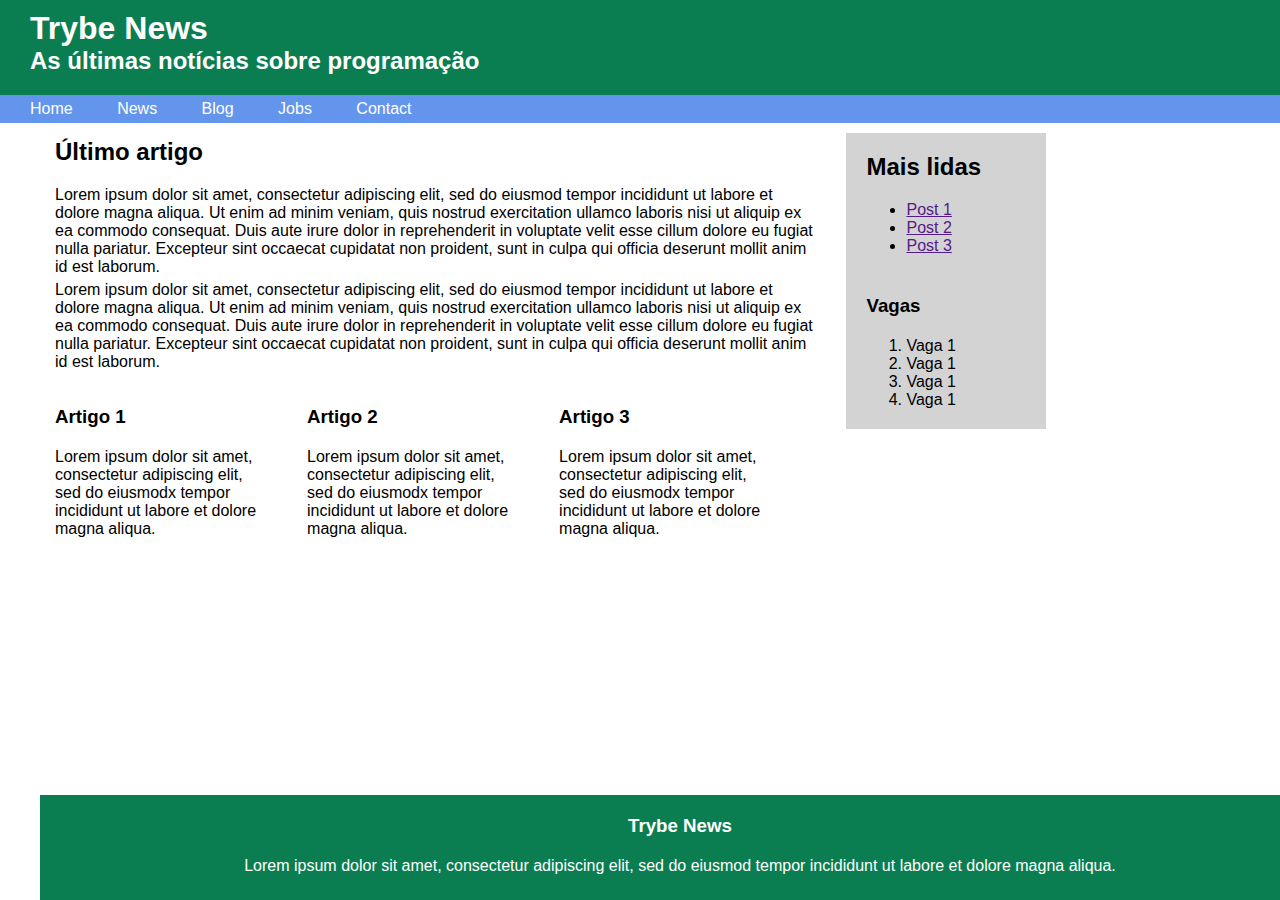
==== index.html @ 8ee75839 "html com tags semanticas" ====
<!DOCTYPE html>
<html>
<head>
  <title>Trybe News</title>
  <link rel="stylesheet" href="styles.css">
</head>
<body>
  <header class="header">
    <section class="title-container">
      <h1>Trybe News</h1>
      <h2>As últimas notícias sobre programação</h2>
    </section>
    <nav class="navigation">
      <ul>
        <li><a href="">Home</a></li>
        <li><a href="">News</a></li>
        <li><a href="">Blog</a></li>
        <li><a href="">Jobs</a></li>
        <li><a href="">Contact</a></li>
      </ul>
    </nav>
  </header>

  <main class="content">
    <section class="main-content">
      <article class="article">
        <h2>Último artigo</h2>
        <p>
          Lorem ipsum dolor sit amet, consectetur adipiscing elit, sed do eiusmod
          tempor incididunt ut labore et dolore magna aliqua. Ut enim ad minim veniam,
          quis nostrud exercitation ullamco laboris nisi ut aliquip ex ea commodo
          consequat. Duis aute irure dolor in reprehenderit in voluptate velit esse
          cillum dolore eu fugiat nulla pariatur. Excepteur sint occaecat cupidatat
          non proident, sunt in culpa qui officia deserunt mollit anim id est laborum.
        </p>
        <p>
          Lorem ipsum dolor sit amet, consectetur adipiscing elit, sed do eiusmod
          tempor incididunt ut labore et dolore magna aliqua. Ut enim ad minim veniam,
          quis nostrud exercitation ullamco laboris nisi ut aliquip ex ea commodo
          consequat. Duis aute irure dolor in reprehenderit in voluptate velit esse
          cillum dolore eu fugiat nulla pariatur. Excepteur sint occaecat cupidatat
          non proident, sunt in culpa qui officia deserunt mollit anim id est laborum.
        </p>
      </article>
      <div class="articles">
        <article class="article-small">
          <h3>Artigo 1</h3>
          <p>
            Lorem ipsum dolor sit amet, consectetur adipiscing elit, sed do eiusmodx
            tempor incididunt ut labore et dolore magna aliqua.
          </p>
        </article>
        <article class="article-small">
          <h3>Artigo 2</h3>
          <p>
            Lorem ipsum dolor sit amet, consectetur adipiscing elit, sed do eiusmodx
            tempor incididunt ut labore et dolore magna aliqua.
          </p>
        </article>
        <article class="article-small">
          <h3>Artigo 3</h3>
          <p>
            Lorem ipsum dolor sit amet, consectetur adipiscing elit, sed do eiusmodx
            tempor incididunt ut labore et dolore magna aliqua.
          </p>
        </article>
      </div>
    </section>

    <aside class="side-bar">
      <section class="most-read">
        <h2>Mais lidas</h2>
        <ul>
          <li><a href="">Post 1</a></li>
          <li><a href="">Post 2</a></li>
          <li><a href="">Post 3</a></li>
        </ul>
      </section>
      <section class="jobs">
        <h3>Vagas</h3>
        <ol>
          <li>Vaga 1</li>
          <li>Vaga 1</li>
          <li>Vaga 1</li>
          <li>Vaga 1</li>
        </ol>
      </section>
      
    </aside>

    <footer class="footer">
      <h3>Trybe News</h3>
      <p>
        Lorem ipsum dolor sit amet, consectetur adipiscing elit, sed do eiusmod
        tempor incididunt ut labore et dolore magna aliqua.
      </p>
    </footer>

  </main>

</body>
</html>
---- styles.css ----
* {
  font-family: "Montserrat", sans-serif;
  margin: 0;
  box-sizing: border-box;
}

h2, h3 {
  margin: 0 0 20px;
}

p {
  margin-bottom: 5px;
}

.header {
  background-color: rgb(10, 126, 81);
  color: white;
}

.title-container {
  padding: 10px 30px 0;
}

.navigation {
  background-color: cornflowerblue;
  padding: 0 30px;
}

.navigation ul {
  padding: 5px 0;
}

.navigation li {
  margin-right: 40px;
  list-style-type: none;
  display: inline;
}

.navigation li a {
  color: white;
  text-decoration: none;
}
  
.content {
  max-width: 1200px;
  margin: auto;
  flex-grow: 1;
}

.main-content {
  width: 66%;
  display: inline-block;

}

.side-bar {
  background-color: lightgrey;
  margin: 10px;
  padding: 20px;
  width: 200px;
  display: inline-block;
  vertical-align: top;
}

.article {
  padding: 15px;
}

.article-small {
  display: inline-block;
  width: 30%;
  margin-right: 10px;
  padding: 15px;
}

.jobs {
  margin-top: 40px
}

.footer {
  background-color: rgb(10, 126, 81);
  color: white;
  padding: 20px;
  text-align: center;
  bottom: 0;
  position: fixed;
  width: 100%;
}
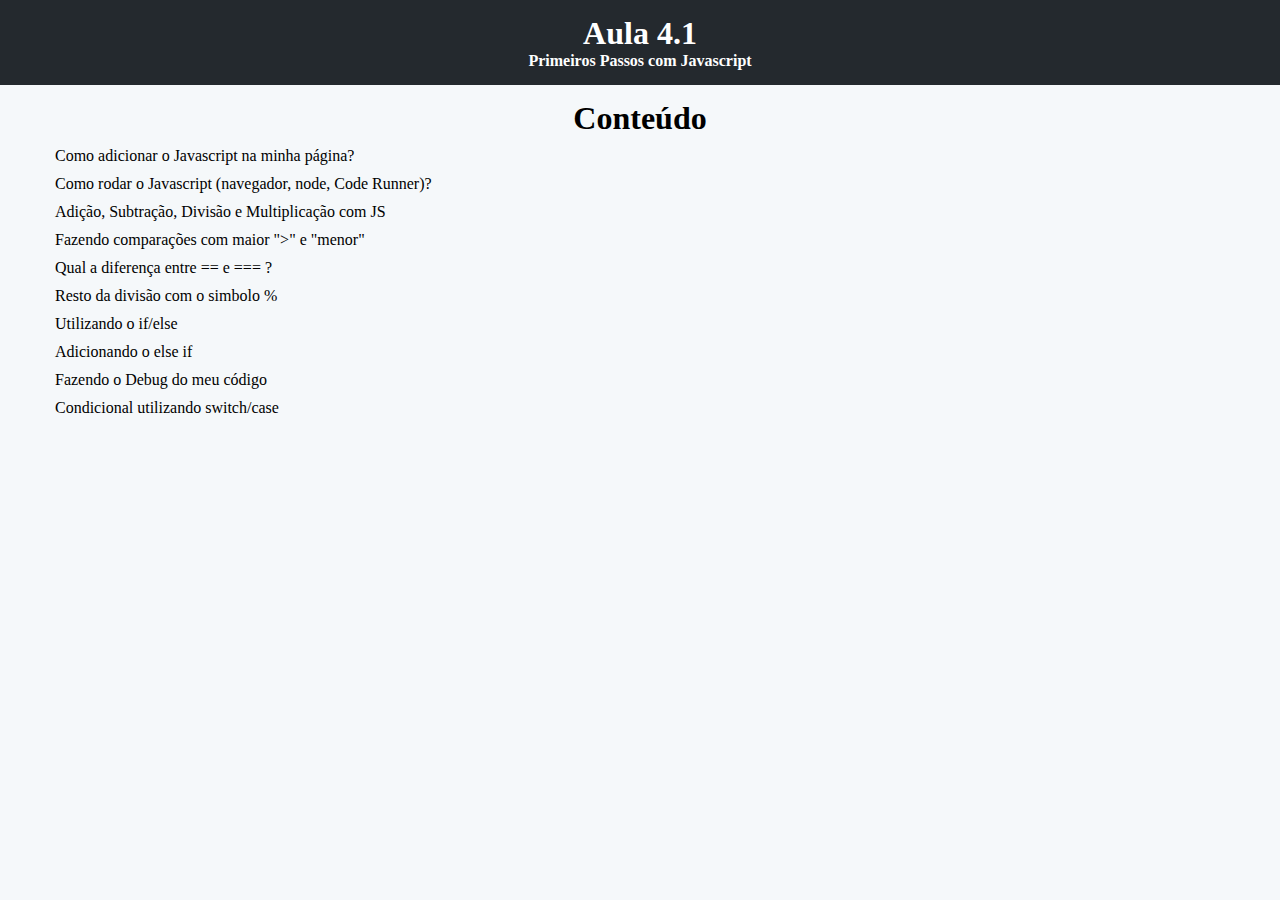
==== commit 9a2566a4: "iniciando o projeto" ====
--- a/index.html
+++ b/index.html
@@ -1,102 +1,31 @@
 <!DOCTYPE html>
-<html>
+<html lang="en">
 <head>
-  <title>Trybe News</title>
-  <link rel="stylesheet" href="styles.css">
+  <meta charset="UTF-8">
+  <meta http-equiv="X-UA-Compatible" content="IE=edge">
+  <meta name="viewport" content="width=device-width, initial-scale=1.0">
+  <title>Javascript - Primeiros Passos</title>
+  <link rel="stylesheet" href="style.css">
 </head>
 <body>
   <header class="header">
-    <section class="title-container">
-      <h1>Trybe News</h1>
-      <h2>As últimas notícias sobre programação</h2>
-    </section>
-    <nav class="navigation">
-      <ul>
-        <li><a href="">Home</a></li>
-        <li><a href="">News</a></li>
-        <li><a href="">Blog</a></li>
-        <li><a href="">Jobs</a></li>
-        <li><a href="">Contact</a></li>
-      </ul>
-    </nav>
+    <h1>Aula 4.1</h1>
+    <h2>Primeiros Passos com Javascript</h2>
   </header>
-
-  <main class="content">
-    <section class="main-content">
-      <article class="article">
-        <h2>Último artigo</h2>
-        <p>
-          Lorem ipsum dolor sit amet, consectetur adipiscing elit, sed do eiusmod
-          tempor incididunt ut labore et dolore magna aliqua. Ut enim ad minim veniam,
-          quis nostrud exercitation ullamco laboris nisi ut aliquip ex ea commodo
-          consequat. Duis aute irure dolor in reprehenderit in voluptate velit esse
-          cillum dolore eu fugiat nulla pariatur. Excepteur sint occaecat cupidatat
-          non proident, sunt in culpa qui officia deserunt mollit anim id est laborum.
-        </p>
-        <p>
-          Lorem ipsum dolor sit amet, consectetur adipiscing elit, sed do eiusmod
-          tempor incididunt ut labore et dolore magna aliqua. Ut enim ad minim veniam,
-          quis nostrud exercitation ullamco laboris nisi ut aliquip ex ea commodo
-          consequat. Duis aute irure dolor in reprehenderit in voluptate velit esse
-          cillum dolore eu fugiat nulla pariatur. Excepteur sint occaecat cupidatat
-          non proident, sunt in culpa qui officia deserunt mollit anim id est laborum.
-        </p>
-      </article>
-      <div class="articles">
-        <article class="article-small">
-          <h3>Artigo 1</h3>
-          <p>
-            Lorem ipsum dolor sit amet, consectetur adipiscing elit, sed do eiusmodx
-            tempor incididunt ut labore et dolore magna aliqua.
-          </p>
-        </article>
-        <article class="article-small">
-          <h3>Artigo 2</h3>
-          <p>
-            Lorem ipsum dolor sit amet, consectetur adipiscing elit, sed do eiusmodx
-            tempor incididunt ut labore et dolore magna aliqua.
-          </p>
-        </article>
-        <article class="article-small">
-          <h3>Artigo 3</h3>
-          <p>
-            Lorem ipsum dolor sit amet, consectetur adipiscing elit, sed do eiusmodx
-            tempor incididunt ut labore et dolore magna aliqua.
-          </p>
-        </article>
-      </div>
-    </section>
-
-    <aside class="side-bar">
-      <section class="most-read">
-        <h2>Mais lidas</h2>
-        <ul>
-          <li><a href="">Post 1</a></li>
-          <li><a href="">Post 2</a></li>
-          <li><a href="">Post 3</a></li>
-        </ul>
-      </section>
-      <section class="jobs">
-        <h3>Vagas</h3>
-        <ol>
-          <li>Vaga 1</li>
-          <li>Vaga 1</li>
-          <li>Vaga 1</li>
-          <li>Vaga 1</li>
-        </ol>
-      </section>
-      
-    </aside>
-
-    <footer class="footer">
-      <h3>Trybe News</h3>
-      <p>
-        Lorem ipsum dolor sit amet, consectetur adipiscing elit, sed do eiusmod
-        tempor incididunt ut labore et dolore magna aliqua.
-      </p>
-    </footer>
-
+  <main class="main">
+    <h1>Conteúdo</h1>
+    <ul class="main-content">
+      <li>Como adicionar o Javascript na minha página?</li>
+      <li>Como rodar o Javascript (navegador, node, Code Runner)?</li>
+      <li>Adição, Subtração, Divisão e Multiplicação com JS</li>
+      <li>Fazendo comparações com maior ">" e "menor"</li>
+      <li>Qual a diferença entre == e === ?</li>
+      <li>Resto da divisão com o simbolo %</li>
+      <li>Utilizando o if/else</li>
+      <li>Adicionando o else if</li>
+      <li>Fazendo o Debug do meu código</li>
+      <li>Condicional utilizando switch/case</li>
+    </ul>
   </main>
-
 </body>
 </html>--- a/style.css
+++ b/style.css
@@ -0,0 +1,39 @@
+* {
+  margin: 0;
+  box-sizing: border-box;
+}
+
+body {
+  background-color: rgb(245 248 250);
+}
+
+.header {
+  background-color:rgb(36 41 46);
+  color: white;
+  text-align: center;
+  padding: 15px;
+}
+
+.header h2 {
+  font-size: 16px;
+}
+
+.main {
+  margin: 15px;
+}
+
+.main h1 {
+  text-align: center;
+}
+
+.main-content {
+  list-style: none;
+}
+
+.main-content li {
+  padding-top: 10px;
+}
+
+.done {
+  text-decoration: line-through;
+}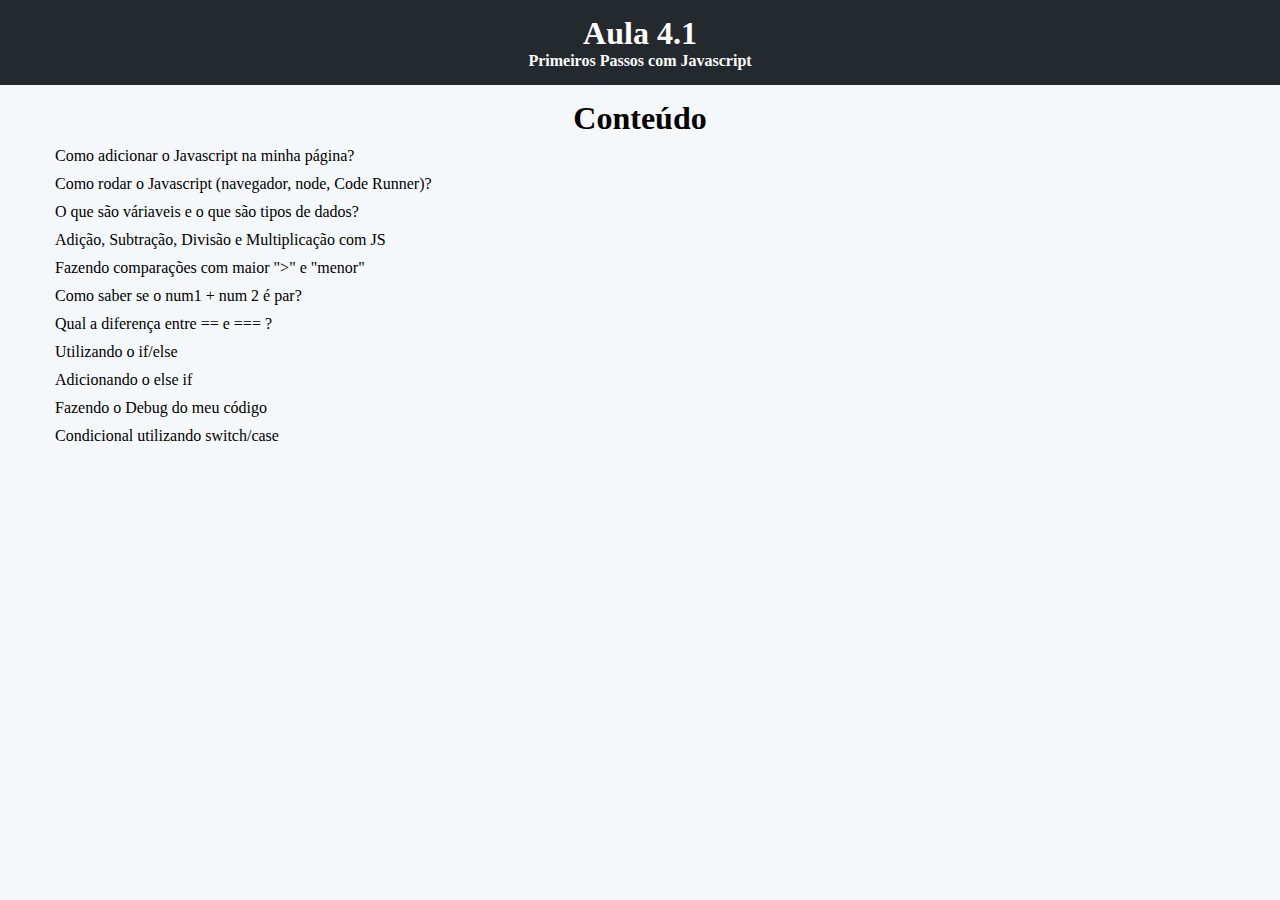
==== commit e4f2fd9f: "adiciona código final" ====
--- a/index.html
+++ b/index.html
@@ -1,5 +1,6 @@
 <!DOCTYPE html>
 <html lang="en">
+
 <head>
   <meta charset="UTF-8">
   <meta http-equiv="X-UA-Compatible" content="IE=edge">
@@ -7,6 +8,7 @@
   <title>Javascript - Primeiros Passos</title>
   <link rel="stylesheet" href="style.css">
 </head>
+
 <body>
   <header class="header">
     <h1>Aula 4.1</h1>
@@ -17,10 +19,11 @@
     <ul class="main-content">
       <li>Como adicionar o Javascript na minha página?</li>
       <li>Como rodar o Javascript (navegador, node, Code Runner)?</li>
+      <li>O que são váriaveis e o que são tipos de dados?</li>
       <li>Adição, Subtração, Divisão e Multiplicação com JS</li>
       <li>Fazendo comparações com maior ">" e "menor"</li>
+      <li>Como saber se o num1 + num 2 é par?</li>
       <li>Qual a diferença entre == e === ?</li>
-      <li>Resto da divisão com o simbolo %</li>
       <li>Utilizando o if/else</li>
       <li>Adicionando o else if</li>
       <li>Fazendo o Debug do meu código</li>
@@ -28,4 +31,5 @@
     </ul>
   </main>
 </body>
+
 </html>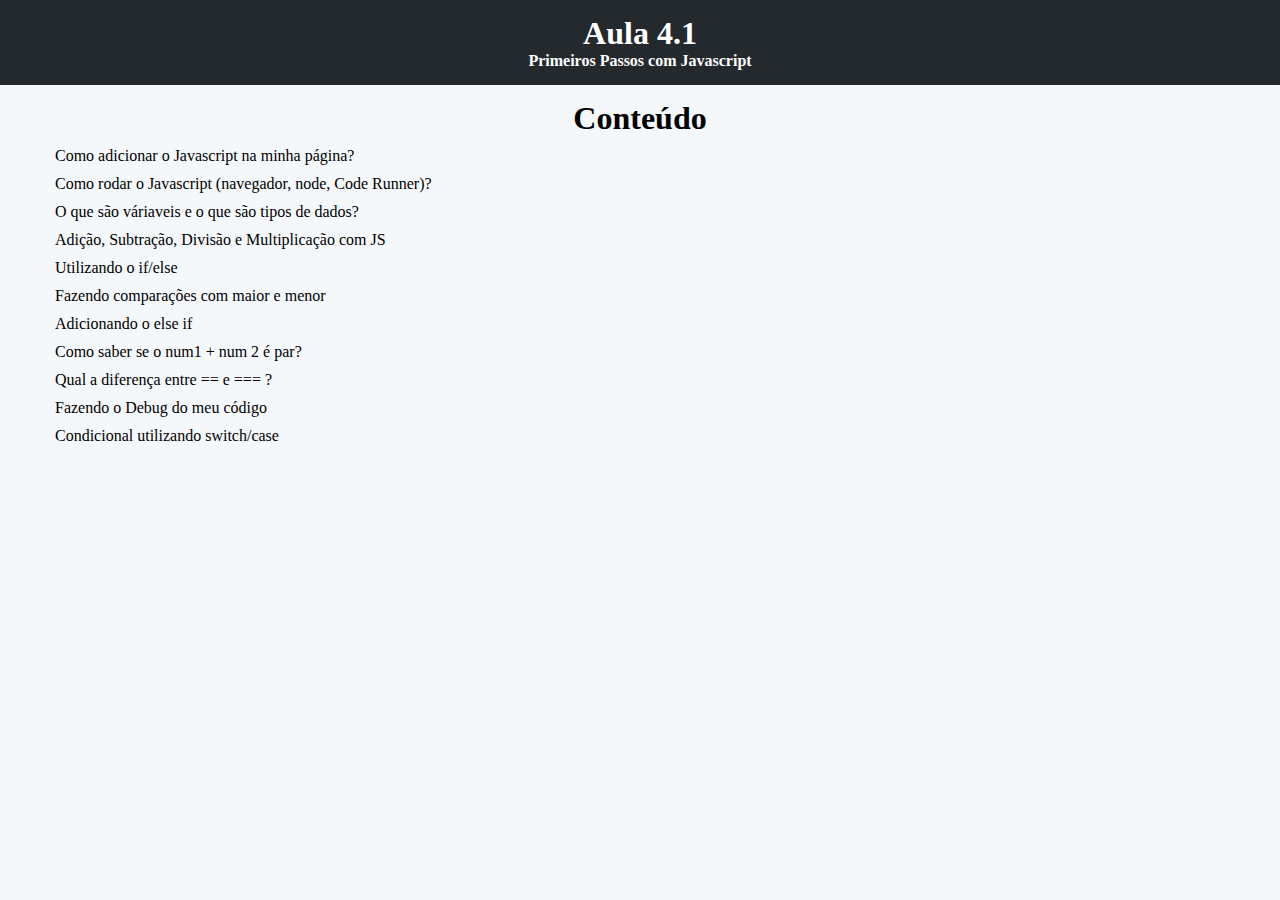
==== commit 509933ea: "ajuste do codigo" ====
--- a/index.html
+++ b/index.html
@@ -21,11 +21,11 @@
       <li>Como rodar o Javascript (navegador, node, Code Runner)?</li>
       <li>O que são váriaveis e o que são tipos de dados?</li>
       <li>Adição, Subtração, Divisão e Multiplicação com JS</li>
-      <li>Fazendo comparações com maior ">" e "menor"</li>
+      <li>Utilizando o if/else</li>
+      <li>Fazendo comparações com maior e menor</li>
+      <li>Adicionando o else if</li>
       <li>Como saber se o num1 + num 2 é par?</li>
       <li>Qual a diferença entre == e === ?</li>
-      <li>Utilizando o if/else</li>
-      <li>Adicionando o else if</li>
       <li>Fazendo o Debug do meu código</li>
       <li>Condicional utilizando switch/case</li>
     </ul>
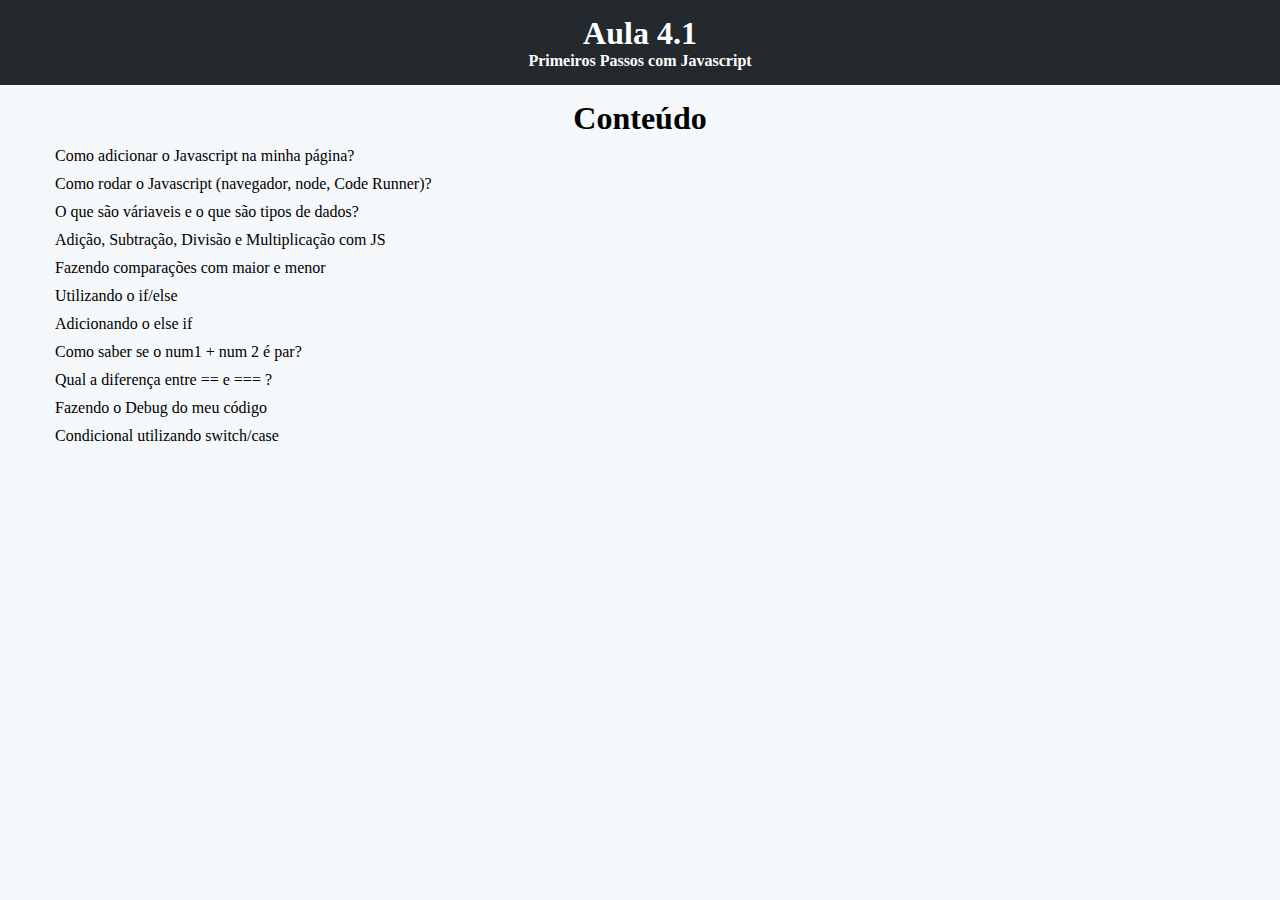
==== commit 3e8ce3b5: "mudanca da ordem do texto" ====
--- a/index.html
+++ b/index.html
@@ -21,8 +21,8 @@
       <li>Como rodar o Javascript (navegador, node, Code Runner)?</li>
       <li>O que são váriaveis e o que são tipos de dados?</li>
       <li>Adição, Subtração, Divisão e Multiplicação com JS</li>
+      <li>Fazendo comparações com maior e menor</li>
       <li>Utilizando o if/else</li>
-      <li>Fazendo comparações com maior e menor</li>
       <li>Adicionando o else if</li>
       <li>Como saber se o num1 + num 2 é par?</li>
       <li>Qual a diferença entre == e === ?</li>
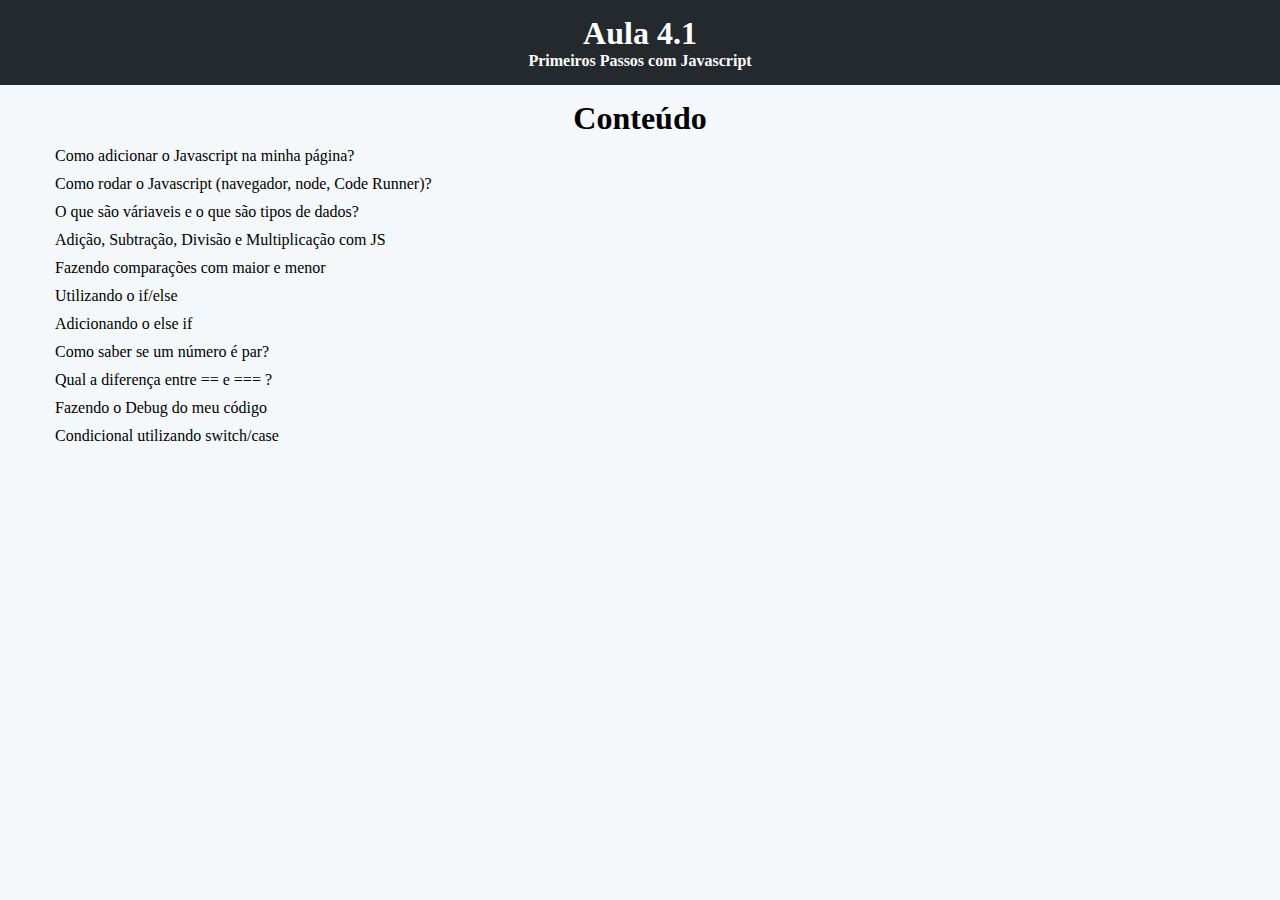
==== commit 5cca8563: "ajuste texto" ====
--- a/index.html
+++ b/index.html
@@ -24,7 +24,7 @@
       <li>Fazendo comparações com maior e menor</li>
       <li>Utilizando o if/else</li>
       <li>Adicionando o else if</li>
-      <li>Como saber se o num1 + num 2 é par?</li>
+      <li>Como saber se um número é par?</li>
       <li>Qual a diferença entre == e === ?</li>
       <li>Fazendo o Debug do meu código</li>
       <li>Condicional utilizando switch/case</li>
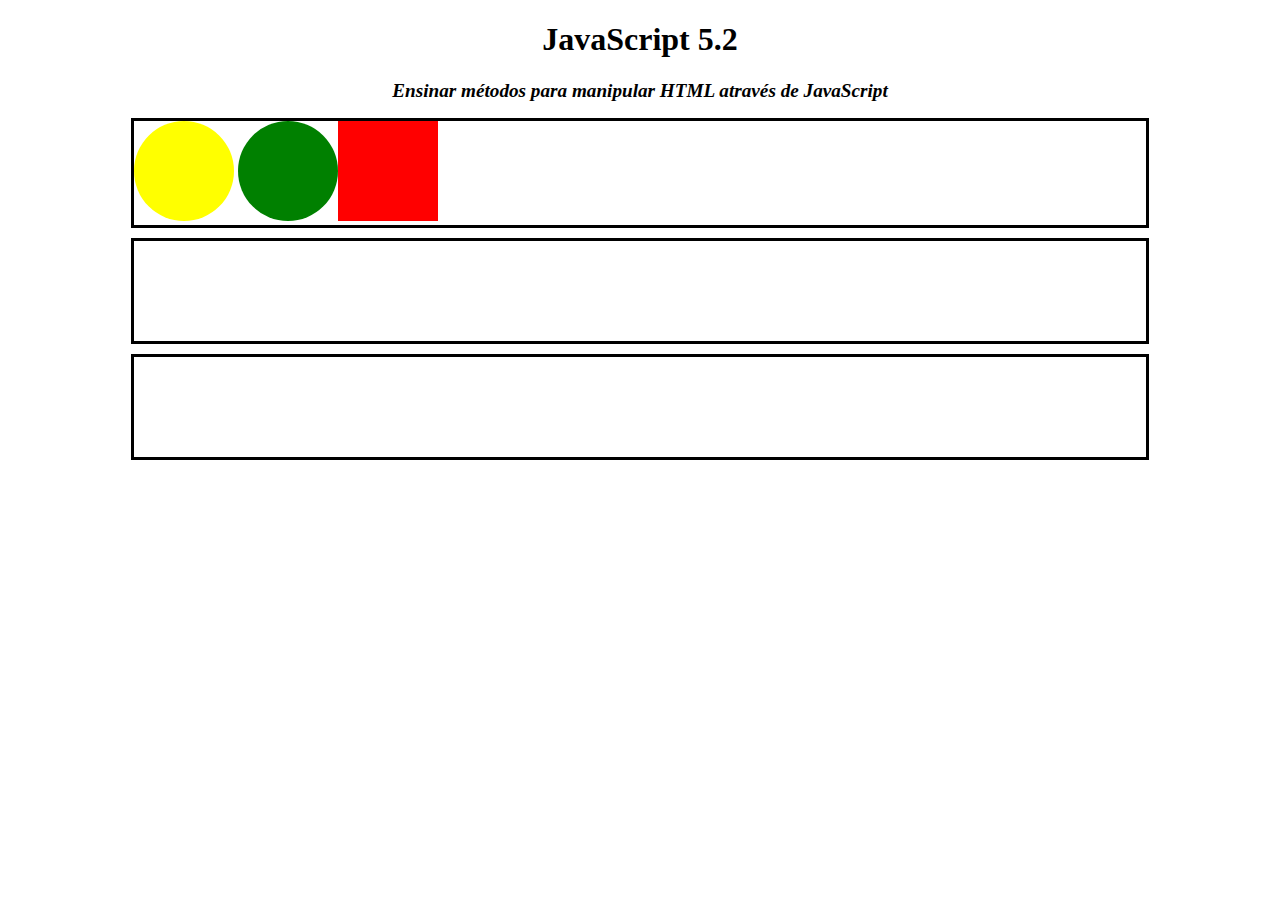
==== commit 0eefdfdd: "adicao do contudo da aula" ====
--- a/index.html
+++ b/index.html
@@ -2,34 +2,30 @@
 <html lang="en">
 
 <head>
-  <meta charset="UTF-8">
-  <meta http-equiv="X-UA-Compatible" content="IE=edge">
-  <meta name="viewport" content="width=device-width, initial-scale=1.0">
-  <title>Javascript - Primeiros Passos</title>
+  <meta charset="UTF-8" />
+  <meta name="viewport" content="width=device-width, initial-scale=1.0" />
+  <meta http-equiv="X-UA-Compatible" content="ie=edge" />
+  <title>JavaScript - Parte 5</title>
   <link rel="stylesheet" href="style.css">
 </head>
 
 <body>
-  <header class="header">
-    <h1>Aula 4.1</h1>
-    <h2>Primeiros Passos com Javascript</h2>
+  <header>
+    <h1 class="main-title">JavaScript 5.2</h1>
+    <h2 class="main-description">
+      Ensinar métodos para manipular HTML através de JavaScript
+    </h2>
   </header>
-  <main class="main">
-    <h1>Conteúdo</h1>
-    <ul class="main-content">
-      <li>Como adicionar o Javascript na minha página?</li>
-      <li>Como rodar o Javascript (navegador, node, Code Runner)?</li>
-      <li>O que são váriaveis e o que são tipos de dados?</li>
-      <li>Adição, Subtração, Divisão e Multiplicação com JS</li>
-      <li>Fazendo comparações com maior e menor</li>
-      <li>Utilizando o if/else</li>
-      <li>Adicionando o else if</li>
-      <li>Como saber se um número é par?</li>
-      <li>Qual a diferença entre == e === ?</li>
-      <li>Fazendo o Debug do meu código</li>
-      <li>Condicional utilizando switch/case</li>
-    </ul>
+
+  <main>
+    <section id="first" class="main-box">
+      <div class="yellow small circle"></div>
+    </section>
+    <section id="second" class="main-box"></section>
+    <section id="third" class="main-box"></section>
   </main>
+
+  <script src="script.js"></script>
 </body>
 
 </html>--- a/style.css
+++ b/style.css
@@ -1,39 +1,58 @@
-* {
-  margin: 0;
-  box-sizing: border-box;
+.yellow {
+  background-color: yellow;
 }
 
-body {
-  background-color: rgb(245 248 250);
+.green {
+  background-color: green;
 }
 
-.header {
-  background-color:rgb(36 41 46);
-  color: white;
-  text-align: center;
-  padding: 15px;
+.red {
+  background-color: red;
 }
 
-.header h2 {
-  font-size: 16px;
+.circle {
+  display: inline-block;
+  border-radius: 100%;
 }
 
-.main {
-  margin: 15px;
+.square {
+  display: inline-block;
+  border-width: 10px;
 }
 
-.main h1 {
+.small {
+  width: 100px;
+  height: 100px;
+}
+
+.medium {
+  width: 250px;
+  height: 250px;
+}
+
+.big {
+  width: 500px;
+  height: 500px;
+}
+
+.main-title {
   text-align: center;
 }
 
-.main-content {
-  list-style: none;
+.main-description {
+  width: 500px;
+  text-align: center;
+  font-size: larger;
+  font-style: italic;
+  margin-left: auto;
+  margin-right: auto;
 }
 
-.main-content li {
-  padding-top: 10px;
-}
-
-.done {
-  text-decoration: line-through;
+.main-box {
+  border-style: solid;
+  width: 80%;
+  min-height: 100px;
+  margin-left: auto;
+  margin-right: auto;
+  margin-bottom: 10px;
 }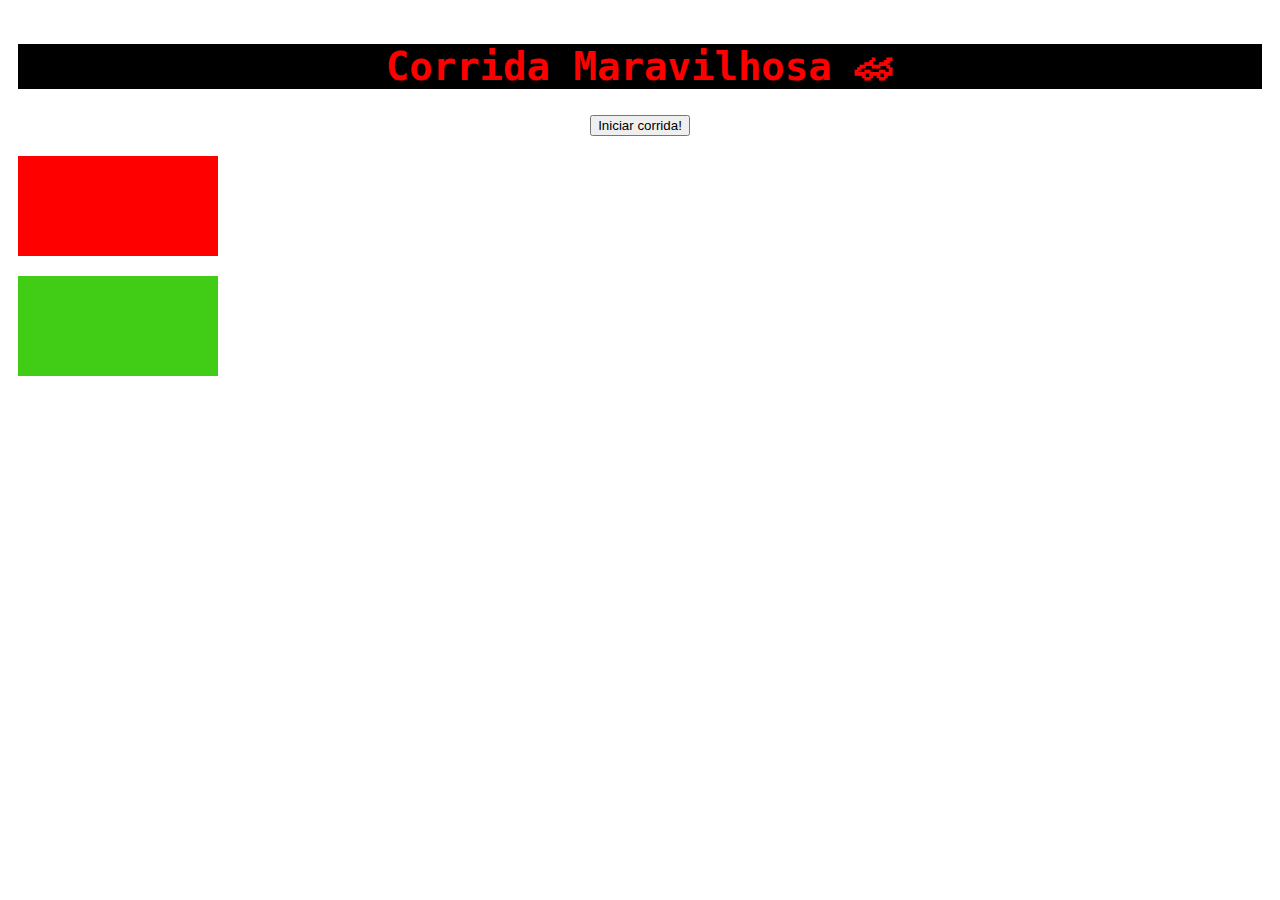
==== commit 08178d0a: "código da aula" ====
--- a/index.html
+++ b/index.html
@@ -1,28 +1,20 @@
 <!DOCTYPE html>
-<html lang="en">
+<html lang="pt-br">
 
 <head>
-  <meta charset="UTF-8" />
-  <meta name="viewport" content="width=device-width, initial-scale=1.0" />
-  <meta http-equiv="X-UA-Compatible" content="ie=edge" />
-  <title>JavaScript - Parte 5</title>
+  <meta charset="UTF-8">
+  <title>Jogo da Corrida</title>
   <link rel="stylesheet" href="style.css">
 </head>
 
 <body>
-  <header>
-    <h1 class="main-title">JavaScript 5.2</h1>
-    <h2 class="main-description">
-      Ensinar métodos para manipular HTML através de JavaScript
-    </h2>
-  </header>
-
-  <main>
-    <section id="first" class="main-box">
-      <div class="yellow small circle"></div>
+  <main class="center">
+    <h1 class="title-heading">Corrida Maravilhosa 🏎</h1>
+    <button id="start-race-btn" class="hey">Iniciar corrida!</button>
+    <section class="car-section">
+      <div class="car car1"></div>
+      <div class="car car2"></div>
     </section>
-    <section id="second" class="main-box"></section>
-    <section id="third" class="main-box"></section>
   </main>
 
   <script src="script.js"></script>
--- a/style.css
+++ b/style.css
@@ -1,58 +1,34 @@
-.yellow {
-  background-color: yellow;
+.car {
+  background-image: url(https://www.nicepng.com/png/full/301-3010748_f1-car-icon-free-png-and-vector-car.png);
+  background-size: cover;
+  height: 100px;
+  width: 200px;
 }
 
-.green {
-  background-color: green;
+.title-heading {
+  background-color: black;
+  color: red;
+  font-family: monospace;
+  font-size: xxx-large;
 }
 
-.red {
-  background-color: red;
-}
-
-.circle {
-  display: inline-block;
-  border-radius: 100%;
-}
-
-.square {
-  display: inline-block;
-  border-width: 10px;
-}
-
-.small {
-  width: 100px;
-  height: 100px;
-}
-
-.medium {
-  width: 250px;
-  height: 250px;
-}
-
-.big {
-  width: 500px;
-  height: 500px;
-}
-
-.main-title {
+.center {  
+  padding: 10px;
   text-align: center;
 }
 
-.main-description {
-  width: 500px;
-  text-align: center;
-  font-size: larger;
-  font-style: italic;
-  margin-left: auto;
-  margin-right: auto;
+.car-section {
+  padding-top: 20px;
+  text-align: left;
 }
 
-.main-box {
-  border-style: solid;
-  width: 80%;
-  min-height: 100px;
-  margin-left: auto;
-  margin-right: auto;
-  margin-bottom: 10px;
-}+.car1 {
+  background-color: #ff0000;
+  margin-left: "0px";
+  margin-bottom: 20px;
+}
+
+.car2 {
+  background-color: #41cd16;
+  margin-left: "0px";
+} 